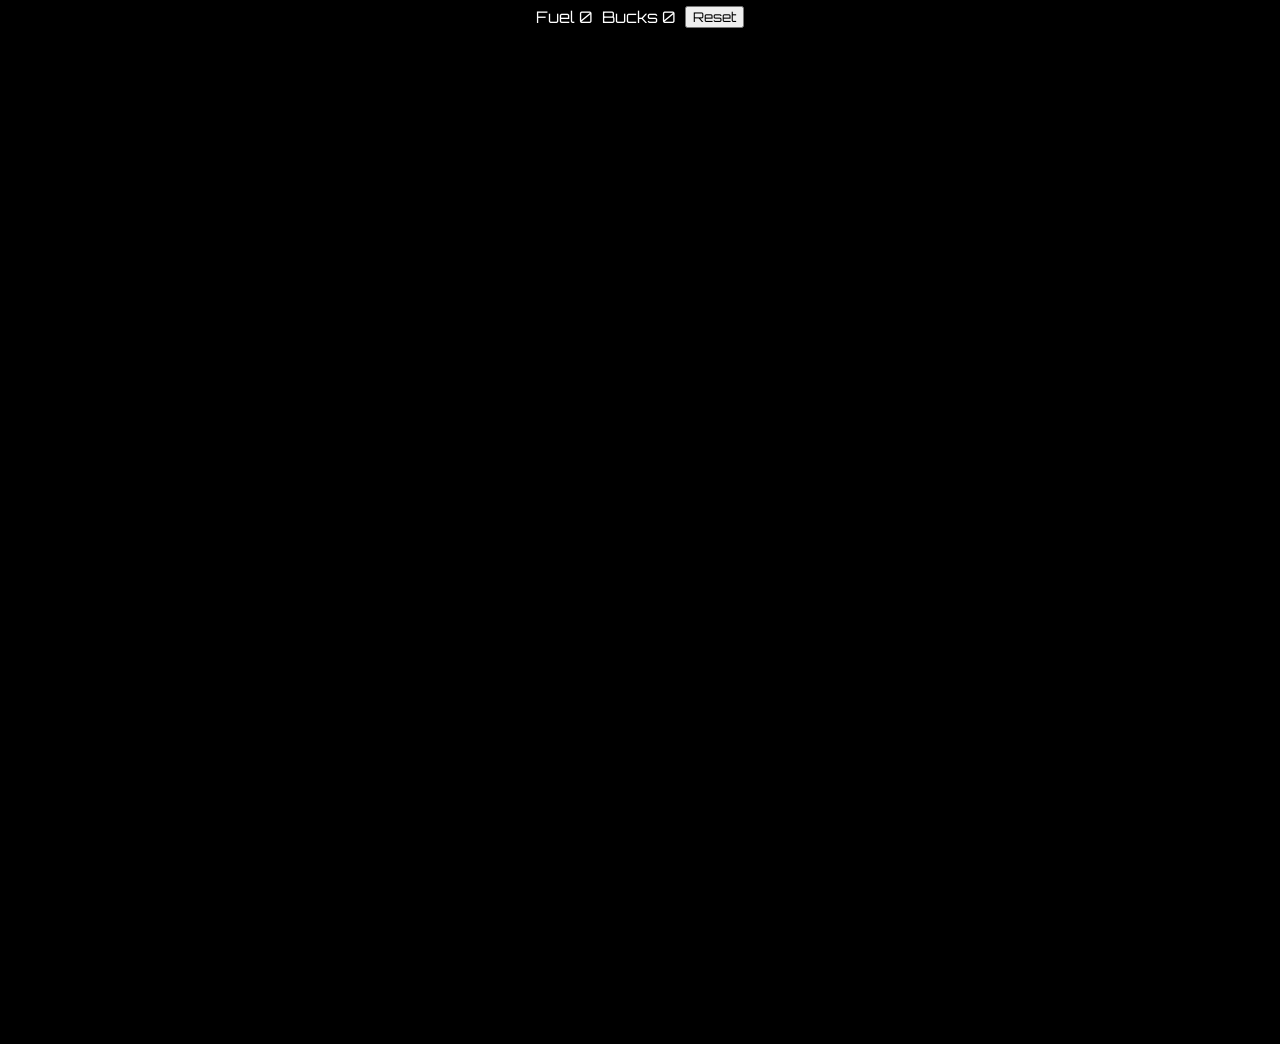
==== templates/index.html @ 5fa25a5b "Uh initial commit" ====
<!DOCTYPE html>
<html>
<head>
<meta charset="utf-8"/>
<title>The Dark Forest</title>
<script src="https://cdn.socket.io/4.3.2/socket.io.min.js"></script>
<link href="https://fonts.googleapis.com/css2?family=Orbitron:wght@500&display=swap" rel="stylesheet">
<style>
:root{--sz:10px}
body{font-family:'Orbitron',sans-serif;background:#000;color:#fff;margin:0;text-align:center}

#controls{padding:6px;background:rgba(0,0,0,.85);display:flex;gap:10px;justify-content:center;align-items:center;font-size:16px;flex-wrap:wrap}
#bars{display:flex;gap:6px}
.barWrap{width:120px;background:#333;height:8px}
.bar{height:8px;background:#4caf50;width:0}

#wrap{width:calc(101*var(--sz));margin:0 auto;position:relative;background:#000}
canvas{position:absolute;left:0;top:0}

#star{position:absolute;pointer-events:none;display:none;transform:translate(-8px,-8px)}
#star svg{width:16px;height:16px;fill:gold}

#waiting,#overlay{display:none;position:fixed;inset:0;z-index:20;align-items:center;justify-content:center;font-family:'Orbitron',sans-serif;font-size:48px;color:#fff;background:rgba(0,0,0,.75)}

button{font-family:'Orbitron',sans-serif}

/* ── SHOP MENU ─────────────────────────────────────────────── */
#shopMenu{
  position:fixed;
  top:90px; left:50%; transform:translateX(-50%);
  background:rgba(0,0,0,.9); border:2px solid #555; padding:12px; z-index:30;
  display:flex; gap:10px; flex-wrap:wrap;
}
#shopMenu button{min-width:160px}
</style>
</head>
<body>

<div id="controls">
  <span id="credits">Fuel 0</span>
  <span id="bucks">Bucks 0</span>
  <button id="reset">Reset</button>

  <!-- firing -->
  <button id="weapon" style="display:none;">Weapon: Laser</button>
  <button id="confirm" style="display:none;" disabled>Confirm Shots</button>
  <span  id="enemyInfo" style="display:none;"></span>

  <!-- move -->
  <button id="shopBtn"      style="display:none;">Shop</button>   
  <button id="end" style="display:none;">End Turn</button>
  <button id="confirmBeacon" style="display:none;">Confirm Beacon</button>
  <span id="moveInfo" style="display:none;"></span>

  <!-- base -->
  <button id="baseOk" style="display:none;">Confirm Base</button>
</div>

<!-- ①‑B  SHOP MENU (initially hidden) ───────────────────────────── -->
<div id="shopMenu" style="display:none;">
    <button class="shopItem" data-item="beacon"       data-label="Beacon">Beacon $25</button>
    <button class="shopItem" data-item="laser_spread" data-label="Laser Spread">Laser Spread $30</button>
    <button class="shopItem" data-item="laser_shots"  data-label="Laser Shots">Laser Shots $35</button>
    <button class="shopItem" data-item="plunder"      data-label="Plunderer Instinct">Plunderer Instinct $30</button>
    <button class="shopItem" data-item="gasman"       data-label="Gas Man">Gas Man $30</button>

</div>

<div id="wrap">

  <canvas id="bg"   width="1010" height="1010"></canvas>
  <canvas id="draw" width="1010" height="1010"></canvas>

  <div id="star">
    <svg viewBox="0 0 100 100"><polygon points="50,5 61,38 95,38 67,58 78,90 50,70 22,90 33,58 5,38 39,38"/></svg>
  </div>
</div>

<div id="waiting" class="flex">Waiting for opponent…</div>
<div id="overlay" class="flex"></div>

<script>
/******************** CONSTANTS & CANVAS SETUP ********************/
const SZ=10,N=101,LASER_R=5,BOMB_R=2,BOMB_RANGE=8;

const BG=document.getElementById('bg').getContext('2d');
const ctx=document.getElementById('draw').getContext('2d');
const socket=io();

/******************** STATE ********************/
let role=null,phase={X:'base',O:'base'};
let ships=[],oldShips=[],radii=[0,0,0];
let gas=new Set(),starT=new Set(),gem=new Set(),sgem=new Set(),shop=new Set();
let enemyOld=[],enemyRad=[],enemyCr=[],enemyBk=[],circleTog={};
let shots=[];
let currentWeapon='laser';
let baseCell=null;
let placingBase=false;
let gameEnded=false;
let upg = { laser_spread: 0, laser_shots: 0, plunder: 0, gasman: 0 };
let beaconCount = 0;

// beacons
let beacons=[];
let pendingBeacon=null;
let draggingBeacon=false;

/******************** UTILS ********************/
const cellXY=id=>[id%N,Math.floor(id/N)];
const toId=(x,y)=>y*N+x;
/* ----- upgrade helpers (must appear before first use) ----- */
function shotRadius() {           // current laser radius incl. upgrades
  return LASER_R + upg.laser_spread;
}
function shotCap() {              // total shots allowed this turn
  return 3 + upg.laser_shots;
}

function canvasCell(e){const r=ctx.canvas.getBoundingClientRect();
const x=Math.floor((e.clientX-r.left)/SZ),y=Math.floor((e.clientY-r.top)/SZ);
if(x>=0&&x<N&&y>=0&&y<N)
    return{x,y,id:toId(x,y)};}
function clear(){ctx.clearRect(0,0,1010,1010);}
function drawTri(x,y){const size=4*SZ,cx=x*SZ+SZ/2,cy=y*SZ;ctx.fillStyle='silver';
ctx.beginPath();ctx.moveTo(cx,cy);
ctx.lineTo(cx-size/2,cy+size);
ctx.lineTo(cx+size/2,cy+size);
ctx.closePath();ctx.fill();}
function drawResDot(x,y,color){ctx.fillStyle=color;
ctx.beginPath();
ctx.arc(x*SZ+SZ/2,y*SZ+SZ/2,SZ/3,0,2*Math.PI);ctx.fill();}
function distanceId(id,x,y){const[xx,yy]=cellXY(id);
return Math.hypot(x-xx,y-yy);}
function dist(a,b){return Math.hypot(a.x-b.x,a.y-b.y);}

/******************** TERRAIN BACKGROUND ********************/
function paintTerrain(){BG.clearRect(0,0,1010,1010);
  const fill=(set,col)=>{BG.fillStyle=col;
  set.forEach(id=>{const[x,y]=cellXY(id);
  BG.fillRect(x*SZ,y*SZ,SZ,SZ);});};
  fill(gas ,'rgba(  0,120,255,.25)');
  fill(starT,'rgba(  0,200,255,.6)');
  fill(gem ,'rgba(150,  0,  0,.25)');
  fill(sgem,'rgba(255,  0,  0,.6)');
  BG.fillStyle='purple';shop.forEach(id=>{const[x,y]=cellXY(id);BG.fillRect(x*SZ,y*SZ,SZ,SZ);});
}

/******************** BARS (unchanged) ********************/
const barsDiv=document.getElementById('bars');
function refreshBars(){barsDiv.innerHTML='';radii.forEach(r=>{const wrap=document.createElement('div');wrap.className='barWrap';const bar=document.createElement('div');bar.className='bar';bar.style.width=Math.min(r,20)*5+'%';wrap.appendChild(bar);barsDiv.appendChild(wrap);});}

/******************** RENDER ********************/
function drawBeaconArrow(x,y,dir,color){ctx.fillStyle=color;ctx.save();ctx.translate(x*SZ+SZ/2,y*SZ+SZ/2);ctx.rotate((dir*Math.PI/2)+3*Math.PI/4);ctx.beginPath();ctx.moveTo(0,-6);ctx.lineTo(3,6);ctx.lineTo(-3,6);ctx.closePath();ctx.fill();ctx.restore();}
function render(){if(gameEnded)return;ctx.clearRect(0,0,1010,1010);  // cost circles
  ctx.strokeStyle='cyan';oldShips.forEach((o,i)=>{if(radii[i]>0){const[x,y]=cellXY(o);ctx.beginPath();ctx.arc(x*SZ+SZ/2,y*SZ+SZ/2,radii[i]*SZ,0,2*Math.PI);ctx.stroke();}});
  // old markers
  ctx.strokeStyle='yellow';oldShips.forEach(id=>{if(!ships.includes(id)){const[x,y]=cellXY(id);ctx.strokeRect(x*SZ+1,y*SZ+1,SZ-2,SZ-2);}});
  ctx.strokeStyle='red';enemyOld.forEach(id=>{const[x,y]=cellXY(id);ctx.strokeRect(x*SZ+1,y*SZ+1,SZ-2,SZ-2);});
  // enemy intel circles
  Object.values(circleTog).forEach(o=>{
  if(o.v){
    const[x,y]=cellXY(o.id);
    ctx.strokeStyle='rgba(0,150,255,.4)';
    ctx.beginPath();
    ctx.arc(x*SZ+SZ/2,y*SZ+SZ/2,o.r*SZ,0,2*Math.PI);
    ctx.stroke();
  }
});
  // ships + resource dots
  ships.forEach(id=>{
    const[x,y]=cellXY(id);
    drawTri(x,y);
    if(gas.has(id))   drawResDot(x,y,'blue');
    else if(starT.has(id)) drawResDot(x,y,'cyan');
    else if(gem.has(id))   drawResDot(x,y,'red');
    else if(sgem.has(id))  drawResDot(x,y,'crimson');
    else if(shop.has(id))  drawResDot(x,y,'purple');
  });
  // shots
  shots.forEach(s=>{
  const r = s.type==='bomb'?BOMB_R:shotRadius();
  ctx.fillStyle=s.type==='bomb'?'rgba(255,0,0,0.25)':'rgba(0,255,0,0.25)';for(let dy=-r;dy<=r;dy++){for(let dx=-r;dx<=r;dx++){const x=s.x+dx,y=s.y+dy;if(x<0||y<0||x>=N||y>=N)continue;if(Math.hypot(dx,dy)<=r)ctx.fillRect(x*SZ,y*SZ,SZ,SZ);}}});
  // beacons
  beacons.forEach(b=>{const[x,y]=cellXY(b.cell);drawBeaconArrow(x,y,b.dir,b.owner===role?'orange':'blue');
    if(b.owner===role){ctx.fillStyle=b.hit?'rgba(0,255,0,0.25)':'rgba(100,100,100,0.25)';let x0=x,y0=y,x1=b.dir===0||b.dir===3?N:0,y1=b.dir===0||b.dir===1?N:0;if(b.dir===1||b.dir===2)x1=0;else x1=N;if(b.dir===2||b.dir===3)y1=0;else y1=N;const width=(Math.abs(x1-x0))*SZ+SZ,height=(Math.abs(y1-y0))*SZ+SZ;ctx.fillRect(Math.min(x0,x1)*SZ,Math.min(y0,y1)*SZ,width,height);}});
  if(pendingBeacon){const{x,y,dir}=pendingBeacon;drawBeaconArrow(x,y,dir,'white');}
}

/******************** BASE PLACEMENT ********************/
const starDiv=document.getElementById('star');
function setStarPos(cell){starDiv.style.left=cell.x*SZ+'px';starDiv.style.top=cell.y*SZ+'px';}
ctx.canvas.addEventListener('mousedown',e=>{if(phase[role]!=='base')return;const c=canvasCell(e);if(!c)return;placingBase=true;baseCell=c;setStarPos(c);starDiv.style.display='block';});
ctx.canvas.addEventListener('mousemove',e=>{if(!placingBase)return;const c=canvasCell(e);if(!c)return;baseCell=c;setStarPos(c);});
window.addEventListener('mouseup',()=>{placingBase=false;});

/******************** WEAPON TOGGLE ********************/
document.getElementById('weapon').onclick=()=>{currentWeapon=currentWeapon==='laser'?'bomb':'laser';document.getElementById('weapon').textContent='Weapon: '+(currentWeapon==='laser'?'Laser':'Bomb');};

/******************** FIRING PHASE SHOTS ********************/
let shotDrag=null;
ctx.canvas.addEventListener('mousedown',e=>{if(phase[role]!=='fire')return;if(e.button!==0)return;
const c=canvasCell(e);
if(!c)return;
const idx=shots.findIndex(s=>dist(s,c)<= (s.type==='bomb'?BOMB_R:shotRadius()));
shotDrag=(idx>-1)?idx:(shots.length<shotCap()?shots.push({x:c.x,y:c.y,id:c.id,type:currentWeapon})-1:null);
if(shotDrag!==null)updateShot(c,true);} );
ctx.canvas.addEventListener('mousemove',e=>{if(shotDrag===null)return;const c=canvasCell(e);if(c)updateShot(c,false);});
window.addEventListener('mouseup',()=>{shotDrag=null;});
function updateShot(c,forceType){
if(forceType)shots[shotDrag].type=currentWeapon;
const t=shots[shotDrag].type;
if(t==='bomb'){
    const legal=ships.some(id=>distanceId(id,c.x,c.y)<=BOMB_RANGE);
    if(!legal)
        return;}
shots[shotDrag].x=c.x;
shots[shotDrag].y=c.y;
shots[shotDrag].id=c.id;
if (shots.length > shotCap()) shots.length = shotCap();   // trim any extras
render();
document.getElementById('confirm').disabled=(shots.length< shotCap());
}

/******************** ENEMY INTEL RIGHT-CLICK ********************/
ctx.canvas.addEventListener('contextmenu',e=>e.preventDefault());
ctx.canvas.addEventListener('mousedown',e=>{if(e.button!==2)return;const c=canvasCell(e);if(!c)return; // rotation if pending beacon
  if(pendingBeacon){pendingBeacon.dir=(pendingBeacon.dir+1)%4;render();return;}
  if(phase[role]!=='move' && phase[role]!=='fire')return;const idx=enemyOld.indexOf(c.id);if(idx>-1){const key=c.id;circleTog[key]=(circleTog[key])?({...circleTog[key],v:!circleTog[key].v}):{id:key,r:enemyRad[idx],c:enemyCr[idx],b:enemyBk[idx],v:true};render();}}
);

/******************** MOVE‑PHASE DRAG HANDLERS ********************/
let dragShip=null,dragRad=null;
function distOld(i){const[oX,oY]=cellXY(oldShips[i]);const[nX,nY]=cellXY(ships[i]);return Math.hypot(oX-nX,oY-nY);}
function sendMove(){socket.emit('move_packet',{ships:[...ships],radii:[...radii]});}

ctx.canvas.addEventListener('mousedown',e=>{
  if(phase[role]!=='move')return;
  const cell=canvasCell(e);if(!cell)return;
  if(pendingBeacon){draggingBeacon=true;pendingBeacon={...pendingBeacon,x:cell.x,y:cell.y,id:cell.id};render();return;}
  if(e.button===0){
    const idx=ships.indexOf(cell.id);
    if(idx>-1){
      if(radii[idx]===0){dragRad=idx;return;}  // start radius drag immediately
      dragShip=idx;return;
    }
    for(let i=0;i<3;i++){
      const[oX,oY]=cellXY(oldShips[i]);
      if(Math.abs(Math.hypot(cell.x-oX,cell.y-oY)-radii[i])<=0.3){dragRad=i;return;}
    }
  }
});

ctx.canvas.addEventListener('mousemove',e=>{
  const cell=canvasCell(e);if(!cell)return;
  if(draggingBeacon&&pendingBeacon){pendingBeacon={...pendingBeacon,x:cell.x,y:cell.y,id:cell.id};render();return;}
  if(phase[role]!=='move')return;
  if(dragShip!==null){
    ships[dragShip]=cell.id;
    const d=distOld(dragShip);if(d>radii[dragShip]){radii[dragShip]=d;refreshBars();}
    sendMove();render();
  }else if(dragRad!==null){
    radii[dragRad]=Math.max(distOld(dragRad),Math.hypot(cell.x-cellXY(oldShips[dragRad])[0],cell.y-cellXY(oldShips[dragRad])[1]));
    refreshBars();sendMove();render();
  }
});
window.addEventListener('mouseup',()=>{dragShip=null;dragRad=null;draggingBeacon=false;});

/******************** BUTTONS ********************/
document.getElementById('confirm').onclick=()=>{const payload=shots.map(s=>({cell:s.id,type:s.type}));socket.emit('fire_confirm',{shots:payload});};
document.getElementById('end').onclick=()=>{socket.emit('end_turn');document.getElementById('waiting').style.display='flex';};
document.getElementById('reset').onclick=()=>socket.emit('reset_request');
document.getElementById('baseOk').onclick=()=>{if(!baseCell)return;socket.emit('set_base',{cell:baseCell.id});};
document.getElementById('confirmBeacon').onclick=()=>{if(!pendingBeacon)return;socket.emit('confirm_beacon',{cell:pendingBeacon.id,dir:pendingBeacon.dir});pendingBeacon=null;document.getElementById('confirmBeacon').style.display='none';render();};

/******************** SOCKET EVENTS ********************/
socket.on('role',d=>{
  role=d.role;ships=d.ships;document.getElementById('credits').textContent='Fuel '+d.credits;document.getElementById('bucks').textContent='Bucks '+d.bucks;gas=new Set(d.map.gas);starT=new Set(d.map.star);gem=new Set(d.map.gem);sgem=new Set(d.map.sgem);shop=new Set(d.map.shop);paintTerrain();if(d.needBase){phase[role]='base';starDiv.style.display='block';document.getElementById('baseOk').style.display='inline';}beacons=d.beacons;render();});

socket.on('state',s=>{
phase=s.phase;
radii=[0,0,0];
document.getElementById('credits').textContent='Fuel '+s.credits[role];
document.getElementById('bucks').textContent='Bucks '+s.bucks[role];
if (shopMenu.style.display === 'block') refreshShopButtons();
updateUI();
if(phase[role]==='fire'){document.getElementById('waiting').style.display='none';
shots=[];}
});

socket.on('base_confirmed',()=>{document.getElementById('baseOk').style.display='none';starDiv.style.pointerEvents='none';phase[role]='fire';updateUI();});

socket.on('waiting',()=>document.getElementById('waiting').style.display='flex');

socket.on('start_move',d=>{oldShips=d.old;radii=[0,0,0];shots=[];refreshBars();updateUI();render();});

socket.on('enemy_markers',d=>{enemyOld=d.old;enemyRad=d.rad;enemyCr=d.cr;enemyBk=d.bk;circleTog={};d.old.forEach((id,i)=>{circleTog[id]={id,r:d.rad[i],c:d.cr[i],b:d.bk[i],v:true}});render();});

socket.on('result',d=>{const[x,y]=cellXY(d.cell);ctx.fillStyle=d.hit?'orange':'#555';ctx.fillRect(x*SZ+2,y*SZ+2,SZ-4,SZ-4);});

socket.on('opponent_guess',d=>{const[x,y]=cellXY(d.cell);ctx.fillStyle='rgba(0,180,255,.4)';ctx.fillRect(x*SZ+1,y*SZ+1,SZ-2,SZ-2);});

socket.on('reset',()=>location.reload());

socket.on('game_over',d=>{gameEnded=true;document.getElementById('overlay').textContent=(d.result==='victory'?'VICTORY!':'DEFEAT');document.getElementById('overlay').style.display='flex';});

socket.on('beacon_ready',d=>{ // server accepted purchase
  pendingBeacon={x:50,y:50,id:toId(50,50),dir:0};document.getElementById('confirmBeacon').style.display='inline';updateUI();render();});

socket.on('new_beacon',d=>{beacons.push(d);render();});

socket.on('move_preview',d=>{
  document.getElementById('moveInfo').textContent=`Move Cost: -${d.cost} Fuel, Resource Collection: ${d.bucks} Bucks, ${d.fuel} Fuel`;

});

/************* NEW enemy_totals handler *************/
socket.on('enemy_totals',d=>{
  const s=`Enemy Collection: ${d.bucks} Bucks, ${d.fuel} Fuel`;
  document.getElementById('enemyInfo').textContent=s;
});

/************* tweak updateUI to show / hide span ****/
function updateUI(){
  const w=document.getElementById('weapon'), c=document.getElementById('confirm'),
        e=document.getElementById('end'),
        cb=document.getElementById('confirmBeacon'), sbtn=document.getElementById('shopBtn'),
        m=document.getElementById('moveInfo'), ei=document.getElementById('enemyInfo'),
        shopMenu=document.getElementById('shopMenu');

  w.style.display = (phase[role] === 'fire') ? 'inline' : 'none';
  ei.style.display = (phase[role] === 'fire') ? 'inline' : 'none';
  cb.style.display = pendingBeacon ? 'inline' : 'none';

  if (phase[role] === 'fire') {
    c.style.display = 'inline';
    e.style.display = 'none';
    m.style.display = 'none';
    sbtn.style.display = 'none';          // Hide shop button during fire phase
    shopMenu.style.display = 'none';      // Ensure shop menu is closed
    c.disabled = (shots.length < shotCap());
  } else if (phase[role] === 'move') {
    c.style.display = 'none';
    e.style.display = 'inline';
    m.style.display = 'inline';
    ei.style.display = 'none';            // Hide during move phase
    sbtn.style.display = 'inline';        // Show shop button during move phase
  } else {
    c.style.display = e.style.display = m.style.display = 'none';
    ei.style.display = 'none';
    sbtn.style.display = 'none';
    shopMenu.style.display = 'none';      // Ensure shop menu is closed
  }
}

// SHOP MENU
const shopBtn = document.getElementById('shopBtn');

const shopMenu = document.getElementById('shopMenu');

function refreshShopButtons() {
  const myBucks = parseInt(document.getElementById('bucks').textContent.split(' ')[1], 10);
  const disc = oldShips.some(s => shop.has(s)) ? 10 : 0;

  shopMenu.querySelectorAll('.shopItem').forEach(b => {
    const key = b.dataset.item;
    const base = { beacon: 25, laser_spread: 30, laser_shots: 35, plunder: 30, gasman: 30 }[key];
    const count = (key === 'beacon') ? beaconCount : upg[key] || 0;
    const cost = base - disc;

    b.textContent = `${b.dataset.label} $${cost} (x${count})`;
    b.disabled = (myBucks < cost);
  });
}


shopBtn.onclick = () => {
  refreshShopButtons();  // Consolidated to one function call
  shopMenu.style.display = (shopMenu.style.display === 'none') ? 'block' : 'none';
};



shopMenu.querySelectorAll('.shopItem').forEach(btn => {
  btn.onclick = () => {
    const key = btn.dataset.item;
    const cost = parseInt(btn.textContent.split('$')[1].split(' ')[0], 10);

    const bucksElem = document.getElementById('bucks');
    const myBucks = parseInt(bucksElem.textContent.split(' ')[1], 10);

    if (myBucks < cost) return;  // Prevent clicking when funds are insufficient

    // Emit the purchase event
    socket.emit('shop_item', { item: key });

    // Deduct bucks and update immediately
    bucksElem.textContent = `Bucks ${myBucks - cost}`;

    if (key === 'beacon') {
      beaconCount++;
    } else {
      upg[key]++;
    }

    // Update button states and counts
    refreshShopButtons();
    shopMenu.style.display = 'none';
  };
});

</script>
</body>
</html>
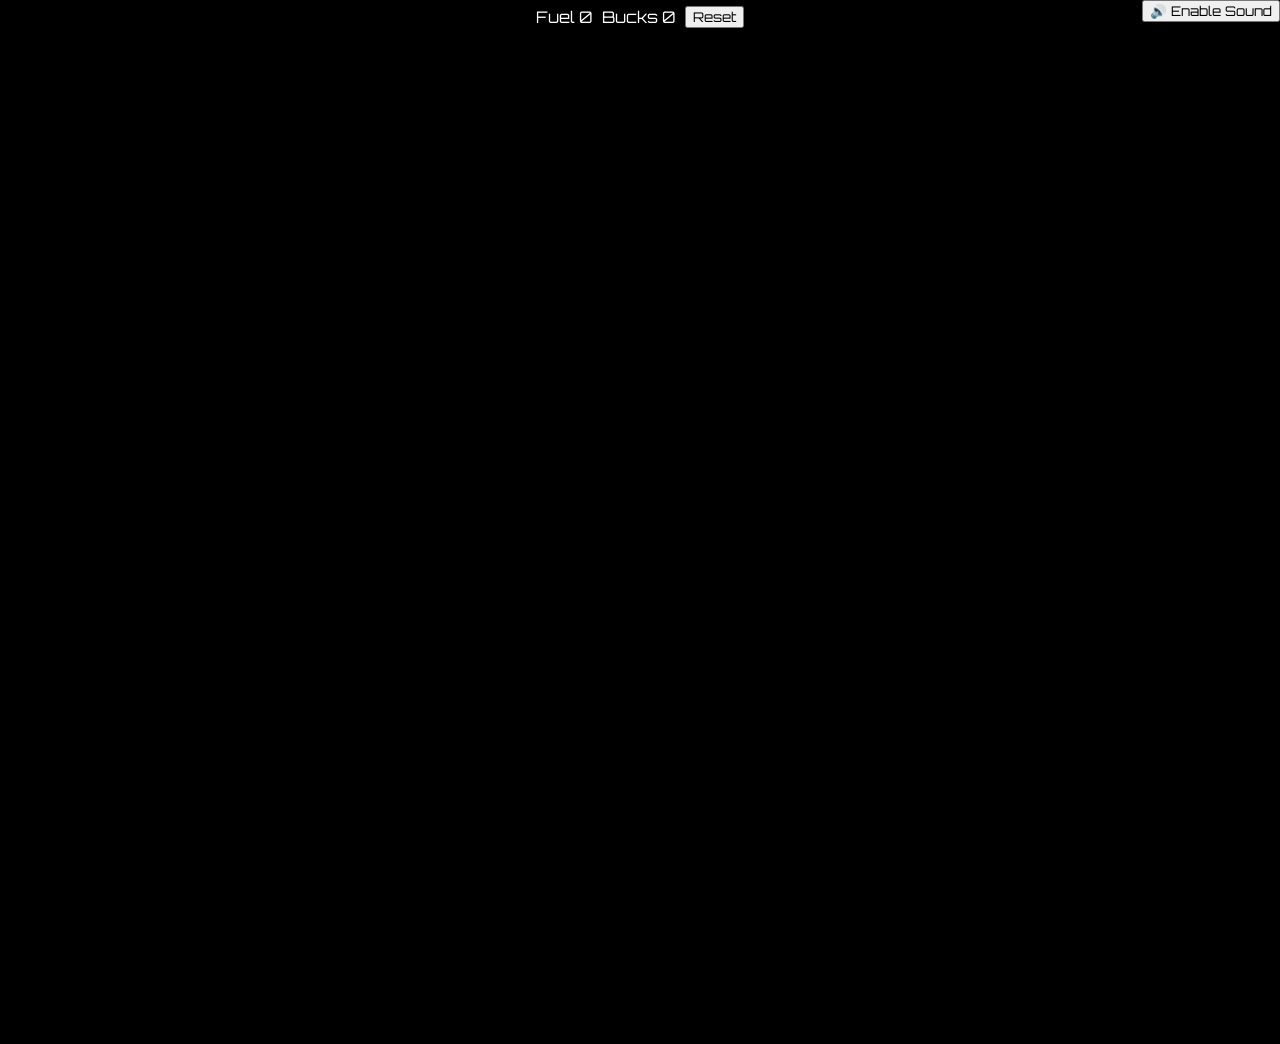
==== commit d7f3eee9: "pretty good update" ====
--- a/templates/index.html
+++ b/templates/index.html
@@ -55,6 +55,19 @@
   <!-- base -->
   <button id="baseOk" style="display:none;">Confirm Base</button>
 </div>
+<button id="audioTest" style="position:fixed;top:0;right:0;z-index:40;">
+  🔊 Enable Sound
+</button>
+
+
+<!-- --- SPACE‑THEMED SFX ----------------------------------------- -->
+<audio id="sfxHit"  src="/static/sfx_hit.mp3" preload="auto"></audio>
+<audio id="sfxMiss" src="/static/sfx_miss.mp3" preload="auto"></audio>
+<audio id="sfxDefeat" src="/static/sfx_defeat.mp3" preload="auto"></audio>
+
+<!-- optional background music -->
+<audio id="bgm" src="/static/music_loop.mp3" preload="auto" loop></audio>
+
 
 <!-- ①‑B  SHOP MENU (initially hidden) ───────────────────────────── -->
 <div id="shopMenu" style="display:none;">
@@ -80,8 +93,17 @@
 <div id="overlay" class="flex"></div>
 
 <script>
+let audioReady = false;
+document.getElementById('audioTest').addEventListener('click', () => {
+  audioReady = true;
+  playSound('sfxHit');          // quick audible ping
+  const bgm = document.getElementById('bgm');
+  if (bgm) bgm.volume = 0.25, bgm.play().catch(()=>{});
+  document.getElementById('audioTest').style.display = 'none';
+});
+
 /******************** CONSTANTS & CANVAS SETUP ********************/
-const SZ=10,N=101,LASER_R=5,BOMB_R=2,BOMB_RANGE=8;
+const SZ=10,N=101,LASER_R=5,BOMB_R=1,BOMB_RANGE=8;
 
 const BG=document.getElementById('bg').getContext('2d');
 const ctx=document.getElementById('draw').getContext('2d');
@@ -114,6 +136,13 @@
 }
 function shotCap() {              // total shots allowed this turn
   return 3 + upg.laser_shots;
+}
+function playSound(id) {
+  if (!audioReady) return;              // don’t spam console before unlock
+  const el = document.getElementById(id);
+  if (!el) return;
+  el.currentTime = 0;
+  el.play().catch(()=>{});
 }
 
 function canvasCell(e){const r=ctx.canvas.getBoundingClientRect();
@@ -129,6 +158,25 @@
 function drawResDot(x,y,color){ctx.fillStyle=color;
 ctx.beginPath();
 ctx.arc(x*SZ+SZ/2,y*SZ+SZ/2,SZ/3,0,2*Math.PI);ctx.fill();}
+function boom(x, y, color, duration=300) {
+  const radius = SZ * 6;                      // big flash
+  const steps  = 12;
+  let frame = 0;
+  const flash = () => {
+    ctx.save();
+    ctx.globalCompositeOperation = 'lighter';
+    ctx.fillStyle = color;
+    const r = radius * (1 - frame / steps);
+    ctx.beginPath();
+    ctx.arc(x*SZ+SZ/2, y*SZ+SZ/2, r, 0, 2*Math.PI);
+    ctx.fill();
+    ctx.restore();
+    frame++;
+    if (frame <= steps) requestAnimationFrame(flash);
+  };
+  flash();
+}
+
 function distanceId(id,x,y){const[xx,yy]=cellXY(id);
 return Math.hypot(x-xx,y-yy);}
 function dist(a,b){return Math.hypot(a.x-b.x,a.y-b.y);}
@@ -181,7 +229,7 @@
   const r = s.type==='bomb'?BOMB_R:shotRadius();
   ctx.fillStyle=s.type==='bomb'?'rgba(255,0,0,0.25)':'rgba(0,255,0,0.25)';for(let dy=-r;dy<=r;dy++){for(let dx=-r;dx<=r;dx++){const x=s.x+dx,y=s.y+dy;if(x<0||y<0||x>=N||y>=N)continue;if(Math.hypot(dx,dy)<=r)ctx.fillRect(x*SZ,y*SZ,SZ,SZ);}}});
   // beacons
-  beacons.forEach(b=>{const[x,y]=cellXY(b.cell);drawBeaconArrow(x,y,b.dir,b.owner===role?'orange':'blue');
+  beacons.forEach(b=>{const[x,y]=cellXY(b.cell);drawBeaconArrow(x,y,b.dir,b.owner===role?'orange':'red');
     if(b.owner===role){ctx.fillStyle=b.hit?'rgba(0,255,0,0.25)':'rgba(100,100,100,0.25)';let x0=x,y0=y,x1=b.dir===0||b.dir===3?N:0,y1=b.dir===0||b.dir===1?N:0;if(b.dir===1||b.dir===2)x1=0;else x1=N;if(b.dir===2||b.dir===3)y1=0;else y1=N;const width=(Math.abs(x1-x0))*SZ+SZ,height=(Math.abs(y1-y0))*SZ+SZ;ctx.fillRect(Math.min(x0,x1)*SZ,Math.min(y0,y1)*SZ,width,height);}});
   if(pendingBeacon){const{x,y,dir}=pendingBeacon;drawBeaconArrow(x,y,dir,'white');}
 }
@@ -238,14 +286,14 @@
   const cell=canvasCell(e);if(!cell)return;
   if(pendingBeacon){draggingBeacon=true;pendingBeacon={...pendingBeacon,x:cell.x,y:cell.y,id:cell.id};render();return;}
   if(e.button===0){
-    const idx=ships.indexOf(cell.id);
+    const idx = ships.findIndex(id => distanceId(id, cell.x, cell.y) <= 1);
     if(idx>-1){
       if(radii[idx]===0){dragRad=idx;return;}  // start radius drag immediately
       dragShip=idx;return;
     }
     for(let i=0;i<3;i++){
       const[oX,oY]=cellXY(oldShips[i]);
-      if(Math.abs(Math.hypot(cell.x-oX,cell.y-oY)-radii[i])<=0.3){dragRad=i;return;}
+      if(Math.abs(Math.hypot(cell.x-oX,cell.y-oY)-radii[i])<=0.8){dragRad=i;return;}
     }
   }
 });
@@ -267,7 +315,9 @@
 
 /******************** BUTTONS ********************/
 document.getElementById('confirm').onclick=()=>{const payload=shots.map(s=>({cell:s.id,type:s.type}));socket.emit('fire_confirm',{shots:payload});};
-document.getElementById('end').onclick=()=>{socket.emit('end_turn');document.getElementById('waiting').style.display='flex';};
+document.getElementById('end').onclick=()=>{
+socket.emit('end_turn');
+};
 document.getElementById('reset').onclick=()=>socket.emit('reset_request');
 document.getElementById('baseOk').onclick=()=>{if(!baseCell)return;socket.emit('set_base',{cell:baseCell.id});};
 document.getElementById('confirmBeacon').onclick=()=>{if(!pendingBeacon)return;socket.emit('confirm_beacon',{cell:pendingBeacon.id,dir:pendingBeacon.dir});pendingBeacon=null;document.getElementById('confirmBeacon').style.display='none';render();};
@@ -283,7 +333,7 @@
 document.getElementById('bucks').textContent='Bucks '+s.bucks[role];
 if (shopMenu.style.display === 'block') refreshShopButtons();
 updateUI();
-if(phase[role]==='fire'){document.getElementById('waiting').style.display='none';
+if(phase[role]==='fire' || phase[role]==='move'){document.getElementById('waiting').style.display='none';
 shots=[];}
 });
 
@@ -291,27 +341,61 @@
 
 socket.on('waiting',()=>document.getElementById('waiting').style.display='flex');
 
-socket.on('start_move',d=>{oldShips=d.old;radii=[0,0,0];shots=[];refreshBars();updateUI();render();});
+socket.on('start_move',d=>{
+oldShips=d.old;
+radii=[0,0,0];
+shots=[];
+refreshBars();
+updateUI();
+render();
+});
 
 socket.on('enemy_markers',d=>{enemyOld=d.old;enemyRad=d.rad;enemyCr=d.cr;enemyBk=d.bk;circleTog={};d.old.forEach((id,i)=>{circleTog[id]={id,r:d.rad[i],c:d.cr[i],b:d.bk[i],v:true}});render();});
 
-socket.on('result',d=>{const[x,y]=cellXY(d.cell);ctx.fillStyle=d.hit?'orange':'#555';ctx.fillRect(x*SZ+2,y*SZ+2,SZ-4,SZ-4);});
-
-socket.on('opponent_guess',d=>{const[x,y]=cellXY(d.cell);ctx.fillStyle='rgba(0,180,255,.4)';ctx.fillRect(x*SZ+1,y*SZ+1,SZ-2,SZ-2);});
+socket.on('result', d => {
+  const [x, y] = cellXY(d.cell);
+
+  if (d.hit) {
+  playSound('sfxHit');
+  boom(x, y, 'rgba(255,60,0,0.3)', 200);
+} else {
+  playSound('sfxMiss');
+  boom(x, y, 'rgba(0,255,255,0.03)');
+}
+});
+
+
+socket.on('opponent_guess',d=>{
+const[x,y]=cellXY(d.cell);ctx.fillStyle='rgba(0,180,255,.4)';
+ctx.fillRect(x*SZ+1,y*SZ+1,SZ-2,SZ-2);
+if (d.type === 'laser') {
+  const [x,y] = cellXY(d.cell);
+  boom(x, y, 'rgba(80,80,255,0.2)', 150);
+}
+});
 
 socket.on('reset',()=>location.reload());
 
-socket.on('game_over',d=>{gameEnded=true;document.getElementById('overlay').textContent=(d.result==='victory'?'VICTORY!':'DEFEAT');document.getElementById('overlay').style.display='flex';});
+socket.on('game_over',d=>{
+gameEnded=true;
+if (d.result==='defeat') {
+  playSound('sfxDefeat');}
+document.getElementById('overlay').textContent=(d.result==='victory'?'VICTORY!':'DEFEAT');document.getElementById('overlay').style.display='flex';});
 
 socket.on('beacon_ready',d=>{ // server accepted purchase
   pendingBeacon={x:50,y:50,id:toId(50,50),dir:0};document.getElementById('confirmBeacon').style.display='inline';updateUI();render();});
 
 socket.on('new_beacon',d=>{beacons.push(d);render();});
 
-socket.on('move_preview',d=>{
-  document.getElementById('moveInfo').textContent=`Move Cost: -${d.cost} Fuel, Resource Collection: ${d.bucks} Bucks, ${d.fuel} Fuel`;
-
-});
+socket.on('move_preview', d => {
+  // show projected cost / gain
+  document.getElementById('moveInfo').textContent =
+      `Move Cost: -${d.cost} Fuel, Resource Collection: ${d.bucks} Bucks, ${d.fuel} Fuel`;
+
+  // grey‑out End‑Turn button if the move would send fuel below zero
+  document.getElementById('end').disabled = !d.can_end;
+});
+
 
 /************* NEW enemy_totals handler *************/
 socket.on('enemy_totals',d=>{
